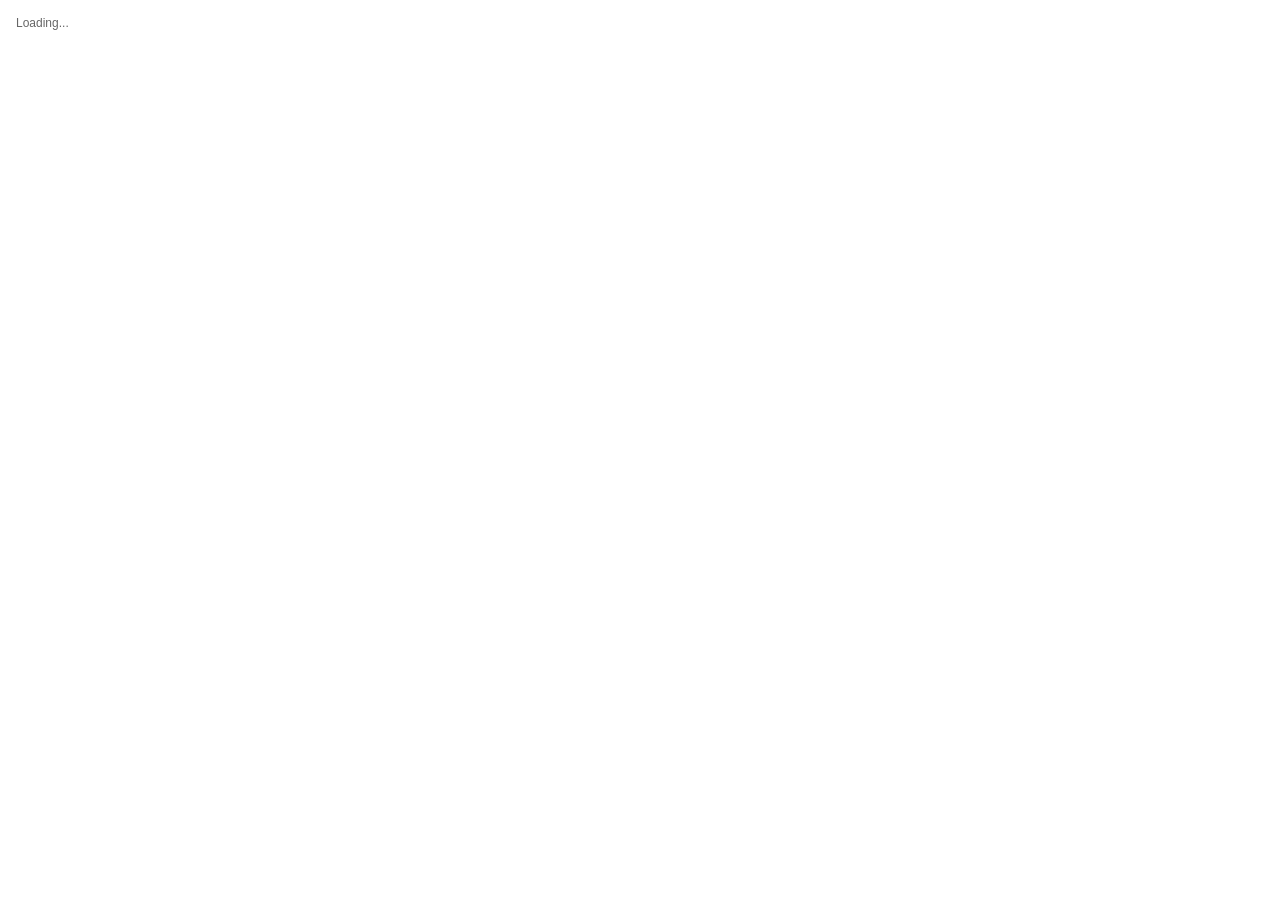
==== cst-orders-test/index.html @ 7fa79a36 "cst-orders-test: v0.0.2 | branch: main | 2026-05-07T17-13-30" ====
<!doctype html>
<html lang="en" data-critters-container>
<head>
  <meta content="IE=Edge" http-equiv="X-UA-Compatible">
  <meta name="discern" content="APPLINK,CCLLINK,MPAGES_EVENT,MPAGES_SVC_EVENT,XMLCCLREQUEST,CCLNEWSESSIONWINDOW" http-equiv="Content-Type">
  <meta charset="utf-8">
  <meta http-equiv="cache-control" content="no-cache, must-revalidate, post-check=0, pre-check=0">
  <meta http-equiv="Pragma" content="no-cache">
  <meta http-equiv="Expires" content="-1">
  <title>CST Orders Test</title>
  <base href="./index.html">
  <meta name="viewport" content="width=device-width, initial-scale=1">
<style>html{font-size:12px;font-family:Arial,sans-serif}body{margin:0;padding:8px}</style><link rel="stylesheet" href="styles.css" media="print" onload="this.media='all'"><noscript><link rel="stylesheet" href="styles.css"></noscript></head>
<body>
  <cst-orders-test>Loading, please wait.</cst-orders-test>
<script src="runtime.js" type="module"></script><script src="polyfills.js" type="module"></script><script src="main.js" type="module"></script></body>
</html>
---- cst-orders-test/styles.css ----
html{font-size:12px;font-family:Arial,sans-serif}body{margin:0;padding:8px}
---- cst-orders-test/styles.css ----
html{font-size:12px;font-family:Arial,sans-serif}body{margin:0;padding:8px}
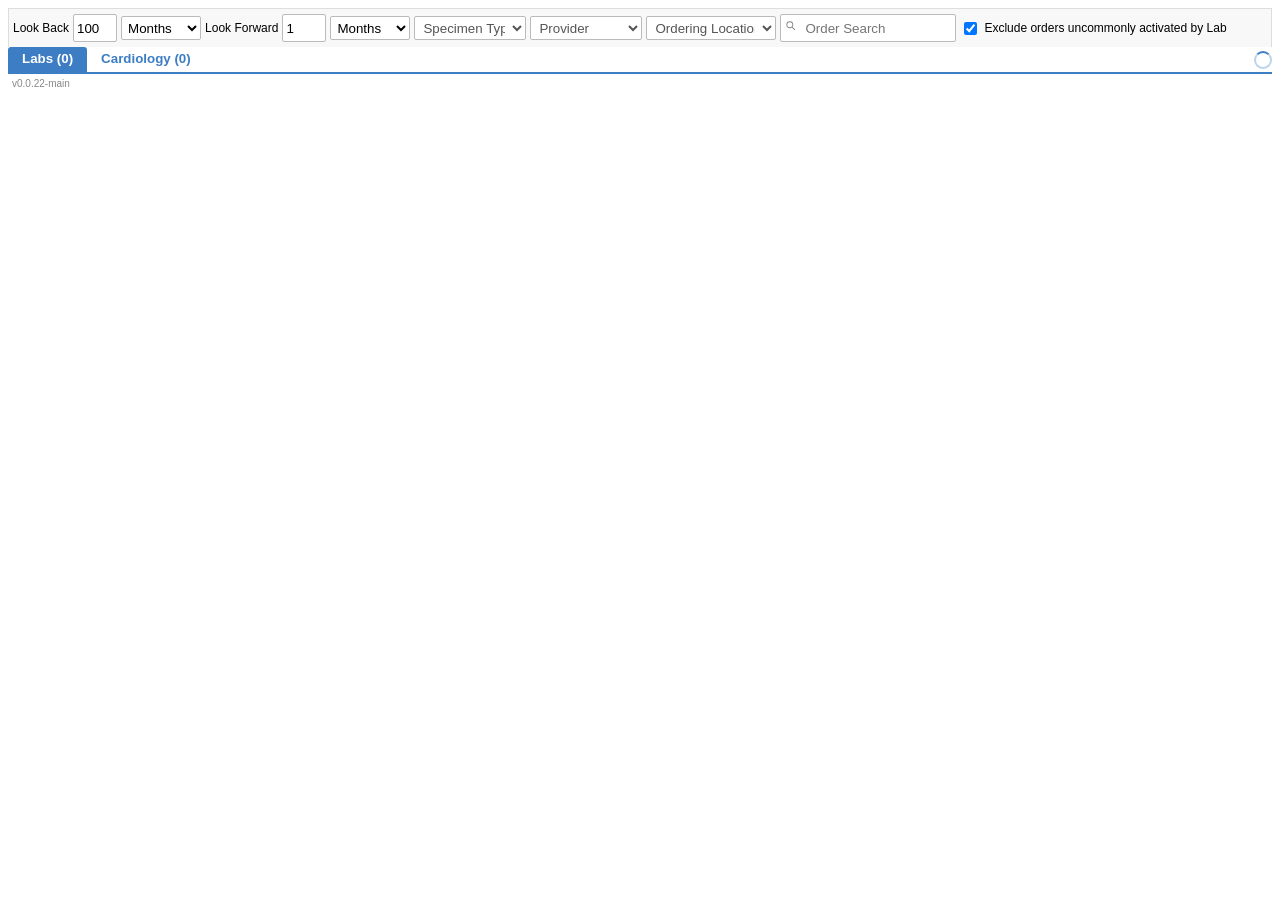
==== commit c2445de6: "cst-orders-test: v0.0.22 | branch: main | 2026-05-08T17-37-02" ====
--- a/cst-orders-test/index.html
+++ b/cst-orders-test/index.html
@@ -10,7 +10,7 @@
   <title>CST Orders Test</title>
   <base href="./index.html">
   <meta name="viewport" content="width=device-width, initial-scale=1">
-<style>html{font-size:12px;font-family:Arial,sans-serif}body{margin:0;padding:8px}</style><link rel="stylesheet" href="styles.css" media="print" onload="this.media='all'"><noscript><link rel="stylesheet" href="styles.css"></noscript></head>
+<style>@charset "UTF-8";html{font-size:12px;font-family:Arial,sans-serif}body{margin:0;padding:8px}cst-orders-test{display:block}</style><link rel="stylesheet" href="styles.css" media="print" onload="this.media='all'"><noscript><link rel="stylesheet" href="styles.css"></noscript></head>
 <body>
   <cst-orders-test>Loading, please wait.</cst-orders-test>
 <script src="runtime.js" type="module"></script><script src="polyfills.js" type="module"></script><script src="main.js" type="module"></script></body>
--- a/cst-orders-test/styles.css
+++ b/cst-orders-test/styles.css
@@ -1 +1 @@
-html{font-size:12px;font-family:Arial,sans-serif}body{margin:0;padding:8px}
+@charset "UTF-8";html{font-size:12px;font-family:Arial,sans-serif}body{margin:0;padding:8px}cst-orders-test,app-root,app-orders-table{display:block}
--- a/cst-orders-test/styles.css
+++ b/cst-orders-test/styles.css
@@ -1 +1 @@
-html{font-size:12px;font-family:Arial,sans-serif}body{margin:0;padding:8px}
+@charset "UTF-8";html{font-size:12px;font-family:Arial,sans-serif}body{margin:0;padding:8px}cst-orders-test,app-root,app-orders-table{display:block}
